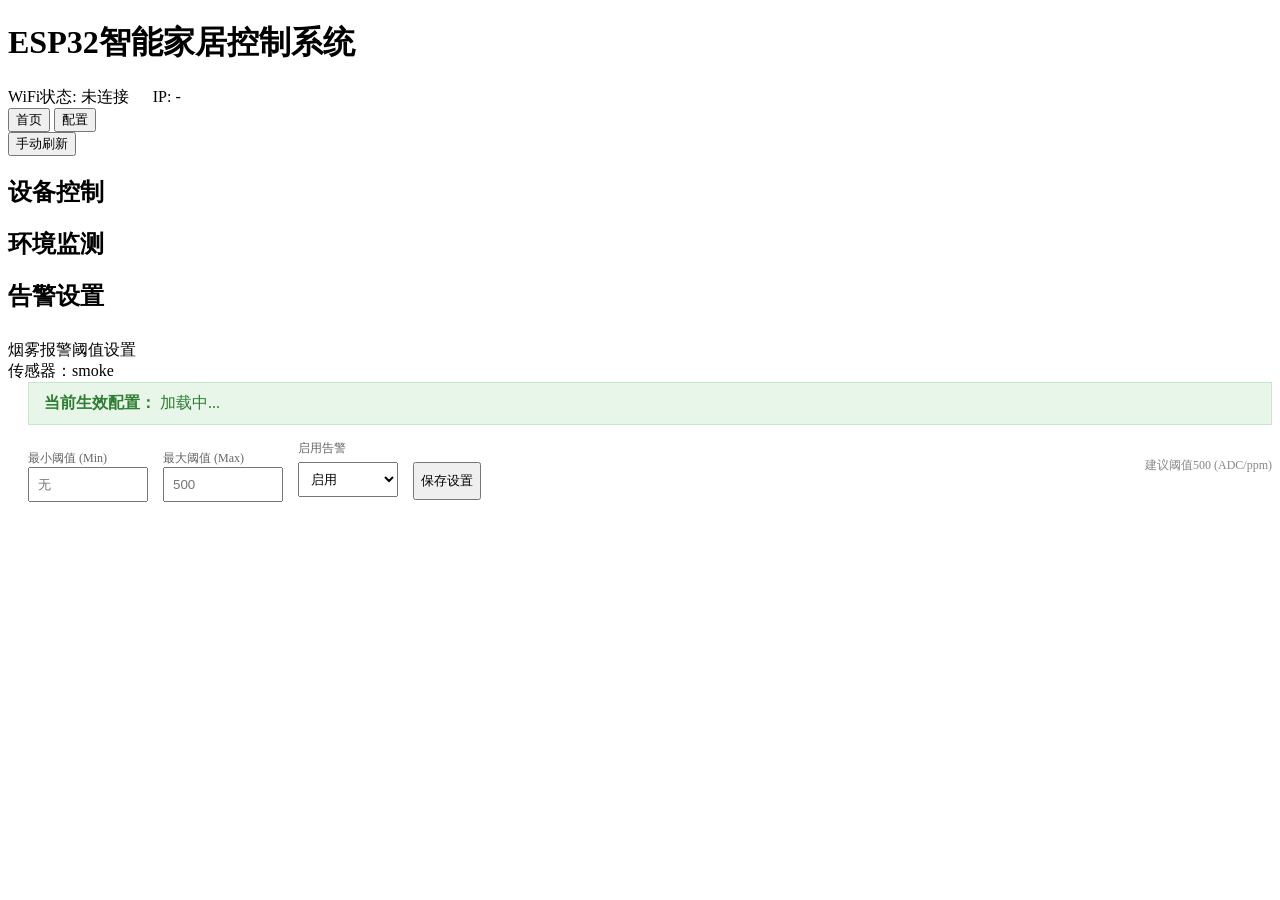
==== data/index.html @ 77c428e1 "增强Web界面导航栏功能，添加移动端菜单切换和平滑滚动效果" ====
<!DOCTYPE html>
<html lang="zh-CN">
<head>
    <meta charset="UTF-8">
    <meta name="viewport" content="width=device-width, initial-scale=1.0">
    <title>ESP32智能家居控制系统</title>
    <link rel="stylesheet" href="/styles.css">
</head>
<body>
    <div class="container">
        <div class="header">
            <h1>ESP32智能家居控制系统</h1>
            <div class="wifi-status">
                <span>WiFi状态: <span id="wifi-status" class="offline">未连接</span></span>
                <span style="margin-left: 20px;">IP: <span id="ip-address">-</span></span>
            </div>
        </div>
        
        <!-- 导航栏 -->
        <div class="navbar">
            <button class="nav-button active" onclick="showPage('dashboard')">首页</button>
            <button class="nav-button" onclick="showPage('config')">配置</button>
        </div>
        
        <!-- 首页内容 -->
        <div id="dashboard" class="page">
            <button class="update-button" onclick="refreshAll()">手动刷新</button>
        
        <div class="dashboard">
            <!-- 设备控制区域 -->
            <div class="card">
                <h2>设备控制</h2>
                <ul id="device-list" class="device-list">
                    <!-- 设备列表将通过JavaScript动态生成 -->
                </ul>
            </div>
            
            <!-- 环境监测区域 -->
            <div class="card">
                <h2>环境监测</h2>
                <div id="environment-data" class="environment-data">
                    <!-- 环境数据将通过JavaScript动态生成 -->
                </div>
            </div>
            
            <!-- 告警设置区域 -->
            <div class="card">
                <h2>告警设置</h2>
                <div id="alarm-settings">
                    <div class="device-item" style="align-items: flex-start;">
                        <div class="device-info" style="min-width: 140px; padding-top: 8px;">
                            <div class="device-name">烟雾报警阈值设置</div>
                            <div class="device-type">传感器：smoke</div>
                        </div>
                        
                        <div style="flex: 1; margin-left: 20px;">
                            <!-- 第一行：当前设置状态 -->
                            <div class="status-bar" style="text-align: left; padding: 10px 15px; margin-bottom: 15px; background-color: #e8f5e9; color: #2e7d32; border: 1px solid #c8e6c9;">
                                <strong>当前生效配置：</strong> <span id="smoke-current">加载中...</span>
                            </div>

                            <!-- 第二行：编辑控制区域 -->
                            <div style="display: flex; align-items: flex-end; gap: 15px; flex-wrap: wrap;">
                                <div style="display: flex; flex-direction: column;">
                                    <label class="control-label" style="font-size: 12px; color: #666;">最小阈值 (Min)</label>
                                    <input type="number" id="smoke-min" min="0" max="4095" step="1" class="full-width-input" placeholder="无" style="width: 100px; padding: 8px;">
                                </div>
                                
                                <div style="display: flex; flex-direction: column;">
                                    <label class="control-label" style="font-size: 12px; color: #666;">最大阈值 (Max)</label>
                                    <input type="number" id="smoke-max" min="0" max="4095" step="1" class="full-width-input" placeholder="500" style="width: 100px; padding: 8px;">
                                </div>

                                <div style="display: flex; flex-direction: column; align-items: flex-start; padding-bottom: 5px;">
                                    <label class="control-label" style="font-size: 12px; color: #666; margin-bottom: 5px;">启用告警</label>
                                    <select id="smoke-enabled-select" class="full-width-input" style="width: 100px; padding: 8px;">
                                        <option value="1">启用</option>
                                        <option value="0">禁用</option>
                                    </select>
                                </div>

                                <button class="update-button" onclick="saveSmokeThreshold()" style="margin: 0; height: 38px; margin-bottom: 2px;">保存设置</button>
                                
                                <div style="font-size: 12px; color: #888; margin-bottom: 10px; flex: 1; min-width: 200px; text-align: right; align-self: center;">
                                    建议阈值500 (ADC/ppm)
                                </div>
                            </div>
                        </div>
                    </div>
                </div>
            </div>
        </div>
        
        </div>
    </div>
    
    <!-- 配置页面内容 -->
    <div id="config" class="page" style="display: none;">
        <div class="config-container">
            <!-- WiFi配置区域 -->
            <div class="card">
                <h2>WiFi配置</h2>
                <div class="config-group">
                    <label for="wifi-ssid">WiFi名称 (SSID)</label>
                    <input type="text" id="wifi-ssid" class="full-width-input" placeholder="输入WiFi名称">
                </div>
                <div class="config-group">
                    <label for="wifi-password">WiFi密码</label>
                    <input type="password" id="wifi-password" class="full-width-input" placeholder="输入WiFi密码">
                </div>
                <div class="config-group">
                    <label class="control-label">DHCP设置</label>
                    <div style="display: flex; align-items: center;">
                        <input type="checkbox" id="dhcp-enabled" checked>
                        <label for="dhcp-enabled" style="margin-left: 10px;">启用DHCP</label>
                    </div>
                </div>
                <div id="static-ip-config" class="config-group" style="display: none;">
                    <h3>静态IP配置</h3>
                    <div class="config-group">
                        <label for="static-ip">IP地址</label>
                        <input type="text" id="static-ip" class="full-width-input" placeholder="输入IP地址">
                    </div>
                    <div class="config-group">
                        <label for="gateway">网关</label>
                        <input type="text" id="gateway" class="full-width-input" placeholder="输入网关地址">
                    </div>
                    <div class="config-group">
                        <label for="subnet-mask">子网掩码</label>
                        <input type="text" id="subnet-mask" class="full-width-input" placeholder="输入子网掩码">
                    </div>
                    <div class="config-group">
                        <label for="dns-server">DNS服务器</label>
                        <input type="text" id="dns-server" class="full-width-input" placeholder="输入DNS服务器地址">
                    </div>
                </div>
            </div>
            
            <!-- 传感器配置区域 -->
            <div class="card">
                <h2>传感器配置</h2>
                <div class="config-group">
                    <label for="sensor-update-interval">传感器更新间隔 (毫秒)</label>
                    <input type="number" id="sensor-update-interval" class="full-width-input" min="100" step="100">
                </div>
                <div class="config-group">
                    <label for="temperature-threshold">温度告警阈值 (℃)</label>
                    <input type="number" id="temperature-threshold" class="full-width-input" step="0.1">
                </div>
                <div class="config-group">
                    <label for="humidity-threshold">湿度告警阈值 (%)</label>
                    <input type="number" id="humidity-threshold" class="full-width-input" step="0.1">
                </div>
                <div class="config-group">
                    <label for="light-threshold">光照告警阈值 (lx)</label>
                    <input type="number" id="light-threshold" class="full-width-input" min="0">
                </div>
                <div class="config-group">
                    <label for="smoke-threshold">烟雾告警阈值 (ppm)</label>
                    <input type="number" id="smoke-threshold" class="full-width-input" min="0">
                </div>
            </div>
            
            <!-- 设备配置区域 -->
            <div class="card">
                <h2>设备配置</h2>
                <div class="config-group">
                    <label for="device-polling-interval">设备轮询间隔 (毫秒)</label>
                    <input type="number" id="device-polling-interval" class="full-width-input" min="100" step="100">
                </div>
            </div>
            
            <!-- 存储配置区域 -->
            <div class="card">
                <h2>存储配置</h2>
                <div class="config-group">
                    <label for="max-log-size">最大日志大小 (字节)</label>
                    <input type="number" id="max-log-size" class="full-width-input" min="1024">
                </div>
            </div>
            
            <!-- Web服务器配置区域 -->
            <div class="card">
                <h2>Web服务器配置</h2>
                <div class="config-group">
                    <label for="web-server-port">Web服务器端口</label>
                    <input type="number" id="web-server-port" class="full-width-input" min="1" max="65535">
                </div>
            </div>
            
            <!-- 告警配置区域 -->
            <div class="card">
                <h2>告警配置</h2>
                <div class="config-group">
                    <label for="alarm-duration">告警持续时间 (秒)</label>
                    <input type="number" id="alarm-duration" class="full-width-input" min="1">
                </div>
                <div class="config-group">
                    <label class="control-label">告警启用</label>
                    <div style="display: flex; align-items: center;">
                        <input type="checkbox" id="alarm-enabled" checked>
                        <label for="alarm-enabled" style="margin-left: 10px;">启用告警</label>
                    </div>
                </div>
            </div>
            
            <!-- 调试配置区域 -->
            <div class="card">
                <h2>调试配置</h2>
                <div class="config-group">
                    <label class="control-label">调试模式</label>
                    <div style="display: flex; align-items: center;">
                        <input type="checkbox" id="debug-mode">
                        <label for="debug-mode" style="margin-left: 10px;">启用调试模式</label>
                    </div>
                </div>
            </div>
            
            <!-- 保存按钮 -->
            <div class="config-actions">
                <button class="update-button" onclick="saveConfig()">保存配置</button>
                <button class="update-button" onclick="loadConfig()">加载当前配置</button>
            </div>
        </div>
    </div>
    
    <script src="/script.js"></script>
</body>
</html>
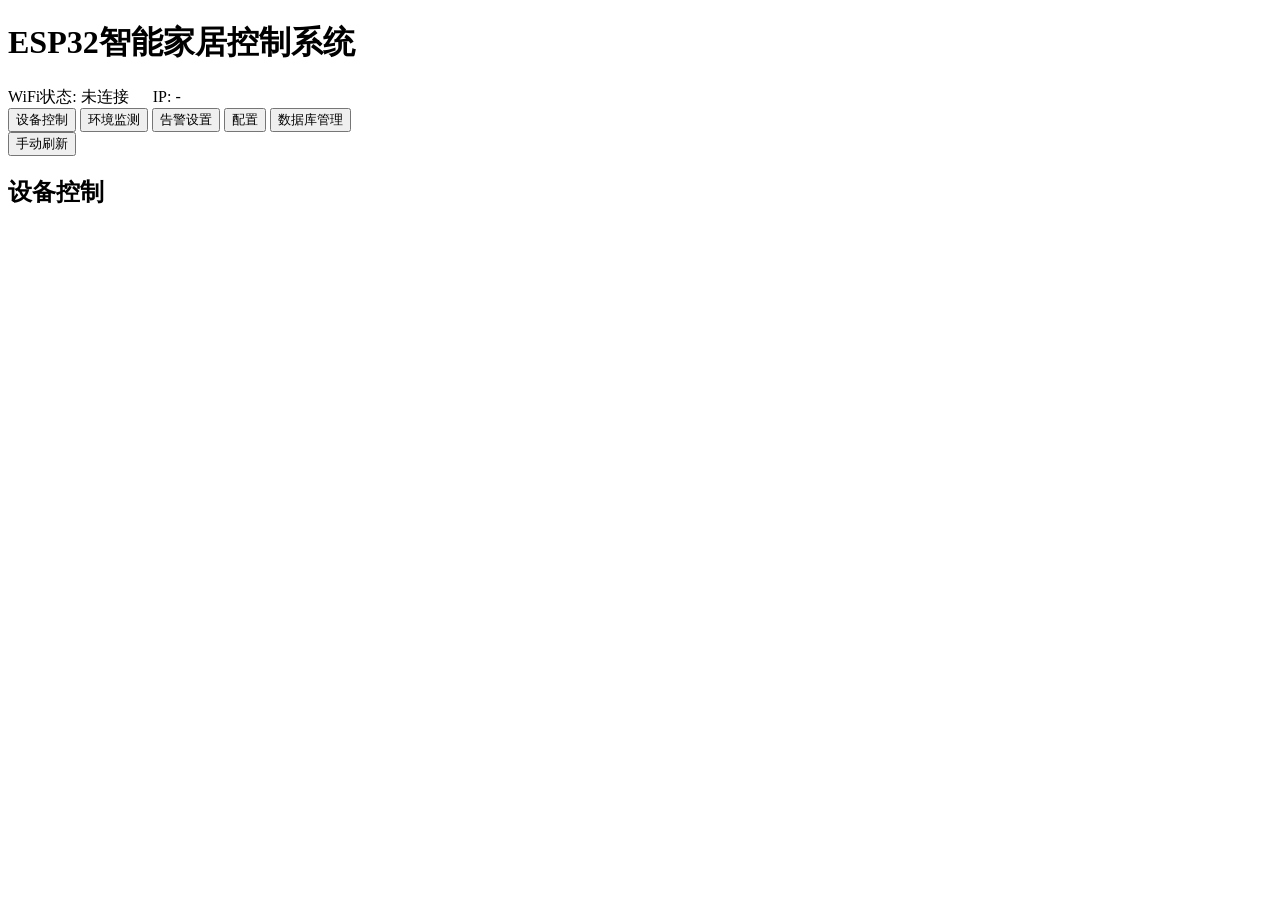
==== commit 3c944f81: "feat: 完整的ESP32智能家居系统(含数据库集成) ✨ 主要功能: - 完整的设备控制系统 (智能灯光、智能开关、蜂鸣器) - 环境监测系统 (温度、湿度、光线、烟雾传感器) - 智能告警系统 " ====
--- a/data/index.html
+++ b/data/index.html
@@ -18,32 +18,118 @@
         
         <!-- 导航栏 -->
         <div class="navbar">
-            <button class="nav-button active" onclick="showPage('dashboard')">首页</button>
+            <button class="nav-button active" onclick="showPage('devices')">设备控制</button>
+            <button class="nav-button" onclick="showPage('environment')">环境监测</button>
+            <button class="nav-button" onclick="showPage('alarm')">告警设置</button>
             <button class="nav-button" onclick="showPage('config')">配置</button>
-        </div>
-        
-        <!-- 首页内容 -->
-        <div id="dashboard" class="page">
+            <button class="nav-button" onclick="showPage('admin')">数据库管理</button>
+        </div>
+        
+        <!-- 登录页面 -->
+        <div id="login" class="page" style="display: none;">
+            <div class="login-container">
+                <div class="card">
+                    <h2>管理员登录</h2>
+                    <div class="form-group">
+                        <label for="login-username">用户名</label>
+                        <input type="text" id="login-username" class="full-width-input" placeholder="输入管理员用户名" value="admin">
+                    </div>
+                    <div class="form-group">
+                        <label for="login-password">密码</label>
+                        <input type="password" id="login-password" class="full-width-input" placeholder="输入管理员密码" value="admin123">
+                    </div>
+                    <div class="form-actions">
+                        <button class="update-button" onclick="login()">登录</button>
+                        <div id="login-error" class="error-message"></div>
+                    </div>
+                </div>
+            </div>
+        </div>
+        
+        <!-- 数据库管理页面 -->
+        <div id="admin" class="page" style="display: none;">
+            <div class="admin-container">
+                <button class="logout-button" onclick="logout()">退出登录</button>
+                <div class="card">
+                    <h2>数据库管理</h2>
+                    <div class="admin-section">
+                        <h3>设备管理</h3>
+                        <button class="update-button" onclick="showAddDeviceForm()">添加设备</button>
+                        <div id="device-list-admin" class="device-list-admin">
+                            <!-- 设备列表将通过JavaScript动态生成 -->
+                        </div>
+                    </div>
+                    
+                    <div class="admin-section">
+                        <h3>传感器数据</h3>
+                        <div class="filter-options">
+                            <select id="sensor-type-filter">
+                                <option value="">所有传感器类型</option>
+                                <option value="temperature">温度</option>
+                                <option value="humidity">湿度</option>
+                                <option value="light">光照</option>
+                                <option value="smoke">烟雾</option>
+                            </select>
+                            <button class="update-button" onclick="filterSensorData()">筛选</button>
+                        </div>
+                        <div id="sensor-data-list" class="sensor-data-list">
+                            <!-- 传感器数据将通过JavaScript动态生成 -->
+                        </div>
+                    </div>
+                </div>
+                
+                <!-- 添加设备表单 -->
+                <div id="add-device-form" class="card" style="display: none;">
+                    <h3>添加新设备</h3>
+                    <div class="form-group">
+                        <label for="new-device-name">设备名称</label>
+                        <input type="text" id="new-device-name" class="full-width-input" placeholder="输入设备名称">
+                    </div>
+                    <div class="form-group">
+                        <label for="new-device-type">设备类型</label>
+                        <select id="new-device-type" class="full-width-input">
+                            <option value="light">智能灯</option>
+                            <option value="switch">智能开关</option>
+                            <option value="buzzer">蜂鸣器</option>
+                        </select>
+                    </div>
+                    <div class="form-group">
+                        <label for="new-device-pin">GPIO引脚</label>
+                        <input type="number" id="new-device-pin" class="full-width-input" placeholder="输入GPIO引脚号">
+                    </div>
+                    <div class="form-actions">
+                        <button class="update-button" onclick="addDevice()">保存</button>
+                        <button class="cancel-button" onclick="hideAddDeviceForm()">取消</button>
+                    </div>
+                </div>
+            </div>
+        </div>
+        
+        <!-- 设备控制页面 -->
+        <div id="devices" class="page">
             <button class="update-button" onclick="refreshAll()">手动刷新</button>
-        
-        <div class="dashboard">
-            <!-- 设备控制区域 -->
             <div class="card">
                 <h2>设备控制</h2>
                 <ul id="device-list" class="device-list">
                     <!-- 设备列表将通过JavaScript动态生成 -->
                 </ul>
             </div>
-            
-            <!-- 环境监测区域 -->
+        </div>
+        
+        <!-- 环境监测页面 -->
+        <div id="environment" class="page" style="display: none;">
+            <button class="update-button" onclick="refreshAll()">手动刷新</button>
             <div class="card">
                 <h2>环境监测</h2>
                 <div id="environment-data" class="environment-data">
                     <!-- 环境数据将通过JavaScript动态生成 -->
                 </div>
             </div>
-            
-            <!-- 告警设置区域 -->
+        </div>
+        
+        <!-- 告警设置页面 -->
+        <div id="alarm" class="page" style="display: none;">
+            <button class="update-button" onclick="refreshAll()">手动刷新</button>
             <div class="card">
                 <h2>告警设置</h2>
                 <div id="alarm-settings">
@@ -90,8 +176,6 @@
                 </div>
             </div>
         </div>
-        
-        </div>
     </div>
     
     <!-- 配置页面内容 -->
@@ -136,86 +220,6 @@
                 </div>
             </div>
             
-            <!-- 传感器配置区域 -->
-            <div class="card">
-                <h2>传感器配置</h2>
-                <div class="config-group">
-                    <label for="sensor-update-interval">传感器更新间隔 (毫秒)</label>
-                    <input type="number" id="sensor-update-interval" class="full-width-input" min="100" step="100">
-                </div>
-                <div class="config-group">
-                    <label for="temperature-threshold">温度告警阈值 (℃)</label>
-                    <input type="number" id="temperature-threshold" class="full-width-input" step="0.1">
-                </div>
-                <div class="config-group">
-                    <label for="humidity-threshold">湿度告警阈值 (%)</label>
-                    <input type="number" id="humidity-threshold" class="full-width-input" step="0.1">
-                </div>
-                <div class="config-group">
-                    <label for="light-threshold">光照告警阈值 (lx)</label>
-                    <input type="number" id="light-threshold" class="full-width-input" min="0">
-                </div>
-                <div class="config-group">
-                    <label for="smoke-threshold">烟雾告警阈值 (ppm)</label>
-                    <input type="number" id="smoke-threshold" class="full-width-input" min="0">
-                </div>
-            </div>
-            
-            <!-- 设备配置区域 -->
-            <div class="card">
-                <h2>设备配置</h2>
-                <div class="config-group">
-                    <label for="device-polling-interval">设备轮询间隔 (毫秒)</label>
-                    <input type="number" id="device-polling-interval" class="full-width-input" min="100" step="100">
-                </div>
-            </div>
-            
-            <!-- 存储配置区域 -->
-            <div class="card">
-                <h2>存储配置</h2>
-                <div class="config-group">
-                    <label for="max-log-size">最大日志大小 (字节)</label>
-                    <input type="number" id="max-log-size" class="full-width-input" min="1024">
-                </div>
-            </div>
-            
-            <!-- Web服务器配置区域 -->
-            <div class="card">
-                <h2>Web服务器配置</h2>
-                <div class="config-group">
-                    <label for="web-server-port">Web服务器端口</label>
-                    <input type="number" id="web-server-port" class="full-width-input" min="1" max="65535">
-                </div>
-            </div>
-            
-            <!-- 告警配置区域 -->
-            <div class="card">
-                <h2>告警配置</h2>
-                <div class="config-group">
-                    <label for="alarm-duration">告警持续时间 (秒)</label>
-                    <input type="number" id="alarm-duration" class="full-width-input" min="1">
-                </div>
-                <div class="config-group">
-                    <label class="control-label">告警启用</label>
-                    <div style="display: flex; align-items: center;">
-                        <input type="checkbox" id="alarm-enabled" checked>
-                        <label for="alarm-enabled" style="margin-left: 10px;">启用告警</label>
-                    </div>
-                </div>
-            </div>
-            
-            <!-- 调试配置区域 -->
-            <div class="card">
-                <h2>调试配置</h2>
-                <div class="config-group">
-                    <label class="control-label">调试模式</label>
-                    <div style="display: flex; align-items: center;">
-                        <input type="checkbox" id="debug-mode">
-                        <label for="debug-mode" style="margin-left: 10px;">启用调试模式</label>
-                    </div>
-                </div>
-            </div>
-            
             <!-- 保存按钮 -->
             <div class="config-actions">
                 <button class="update-button" onclick="saveConfig()">保存配置</button>
